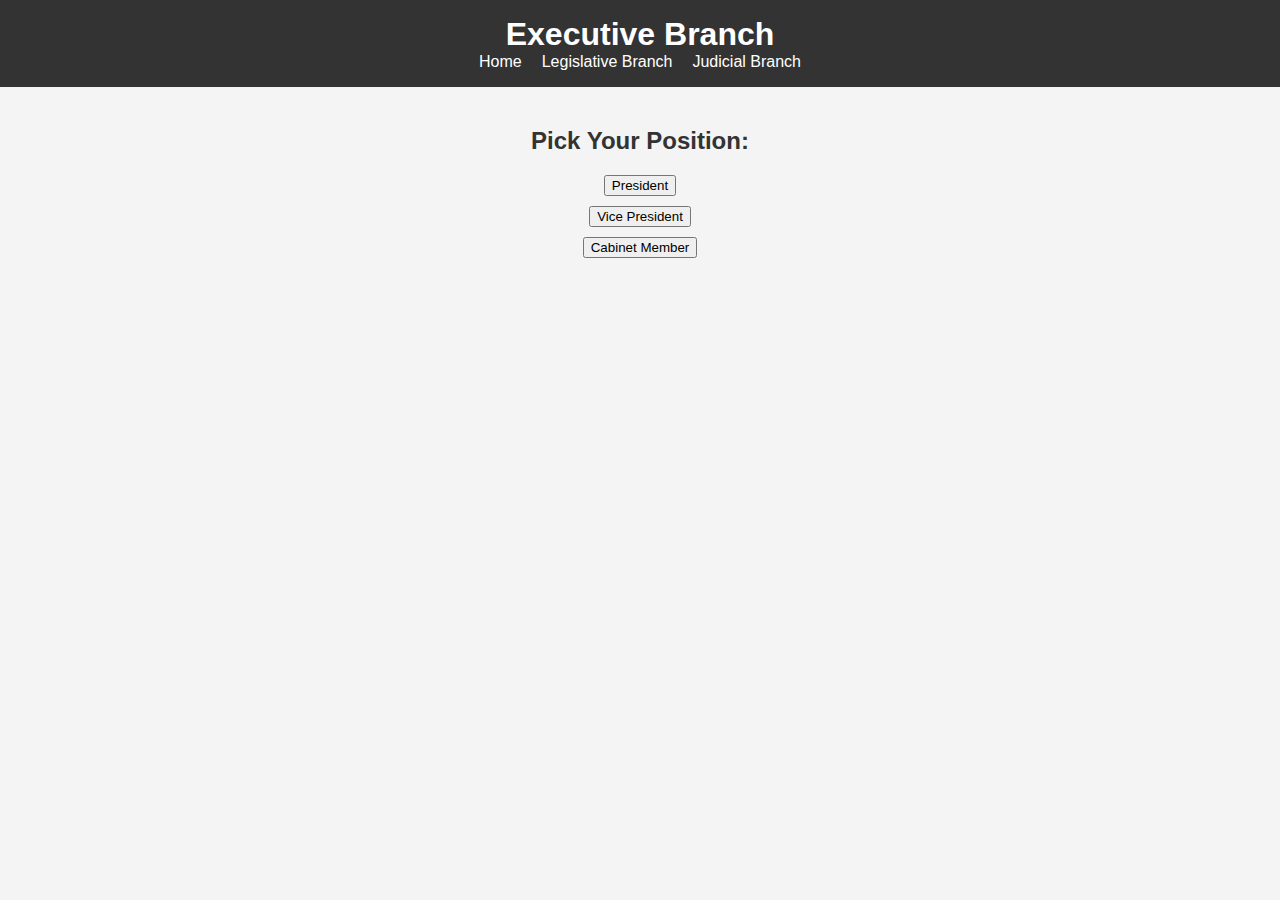
==== executive.html @ 57f73022 "Add files via upload" ====
<!DOCTYPE html>
<html lang="en">
<head>
    <meta charset="UTF-8">
    <meta name="viewport" content="width=device-width, initial-scale=1.0">
    <title>Executive Branch</title>
    <link rel="stylesheet" href="styles.css">
</head>
<body>
    <header>
        <h1>Executive Branch</h1>
        <nav>
            <ul>
                <li><a href="index.html">Home</a></li>
                <li><a href="legislative.html">Legislative Branch</a></li>
                <li><a href="judicial.html">Judicial Branch</a></li>
            </ul>
        </nav>
    </header>
    <section>
        <h2>Pick Your Position:</h2>
        <ul>
            <li><button onclick="pickPosition('president')">President</button></li>
            <li><button onclick="pickPosition('vice_president')">Vice President</button></li>
            <li><button onclick="pickPosition('cabinet_member')">Cabinet Member</button></li>
        </ul>
        <p id="result"></p>
    </section>
    <script src="script.js"></script>
</body>
</html>
---- styles.css ----
body {
    font-family: Arial, sans-serif;
    background-color: #f4f4f4;
    margin: 0;
    padding: 0;
    color: #333;
}

header {
    background-color: #333;
    color: #fff;
    padding: 1em;
    text-align: center;
}

header h1 {
    margin: 0;
}

nav ul {
    list-style-type: none;
    margin: 0;
    padding: 0;
    display: flex;
    justify-content: center;
}

nav ul li {
    margin: 0 10px;
}

nav ul li a {
    color: #fff;
    text-decoration: none;
}

section {
    padding: 20px;
    text-align: center;
}

h2 {
    color: #333;
}

ul {
    list-style-type: none;
    padding: 0;
}

ul li {
    margin: 10px 0;
}

ul li a {
    color: #333;
    text-decoration: none;
}
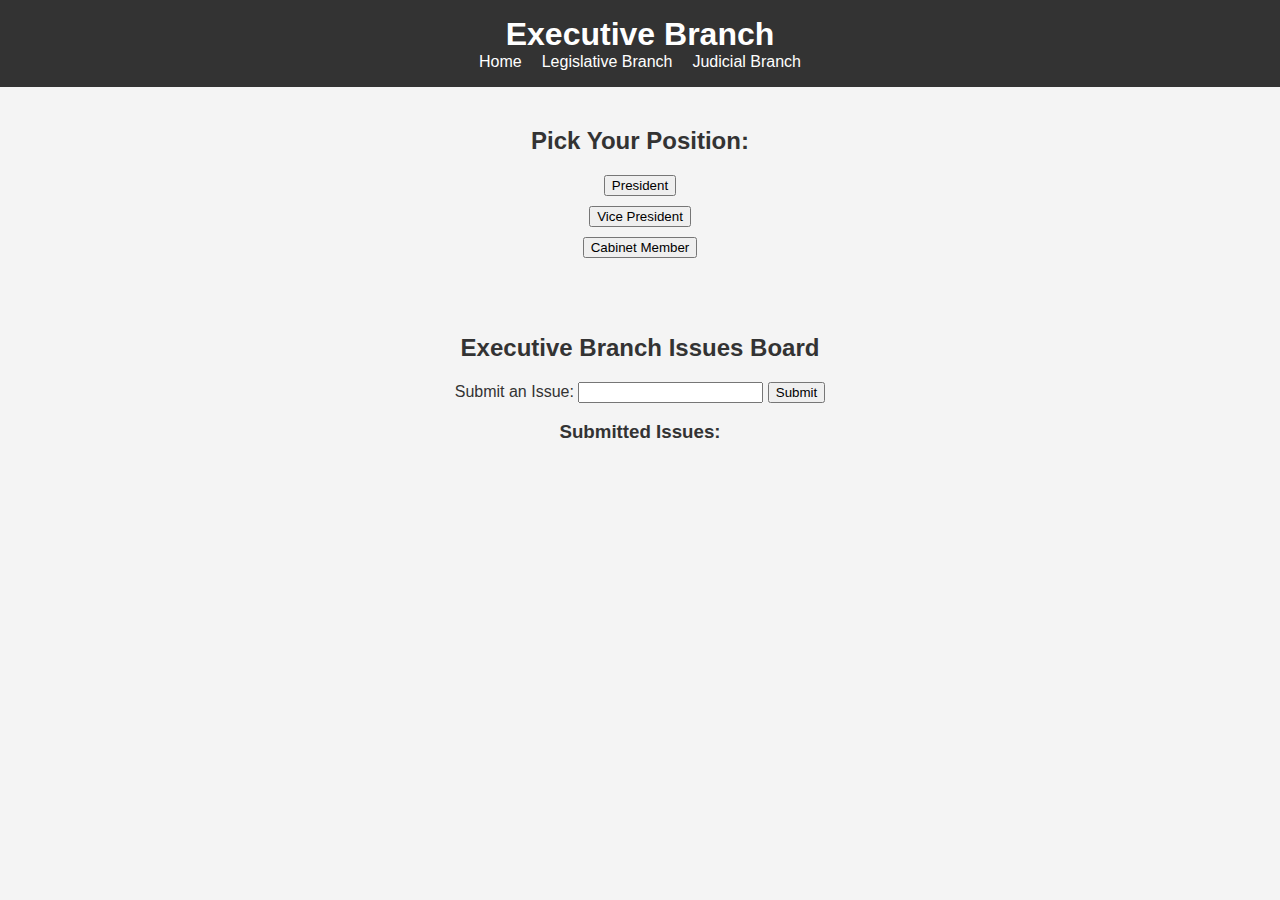
==== commit 09905708: "Update executive.html" ====
--- a/executive.html
+++ b/executive.html
@@ -26,6 +26,18 @@
         </ul>
         <p id="result"></p>
     </section>
+
+    <section>
+        <h2>Executive Branch Issues Board</h2>
+        <form id="issueForm" onsubmit="addIssue(event, 'executive')">
+            <label for="issue">Submit an Issue:</label>
+            <input type="text" id="issue" required>
+            <button type="submit">Submit</button>
+        </form>
+        <h3>Submitted Issues:</h3>
+        <ul id="issuesList"></ul>
+    </section>
+
     <script src="script.js"></script>
 </body>
 </html>
